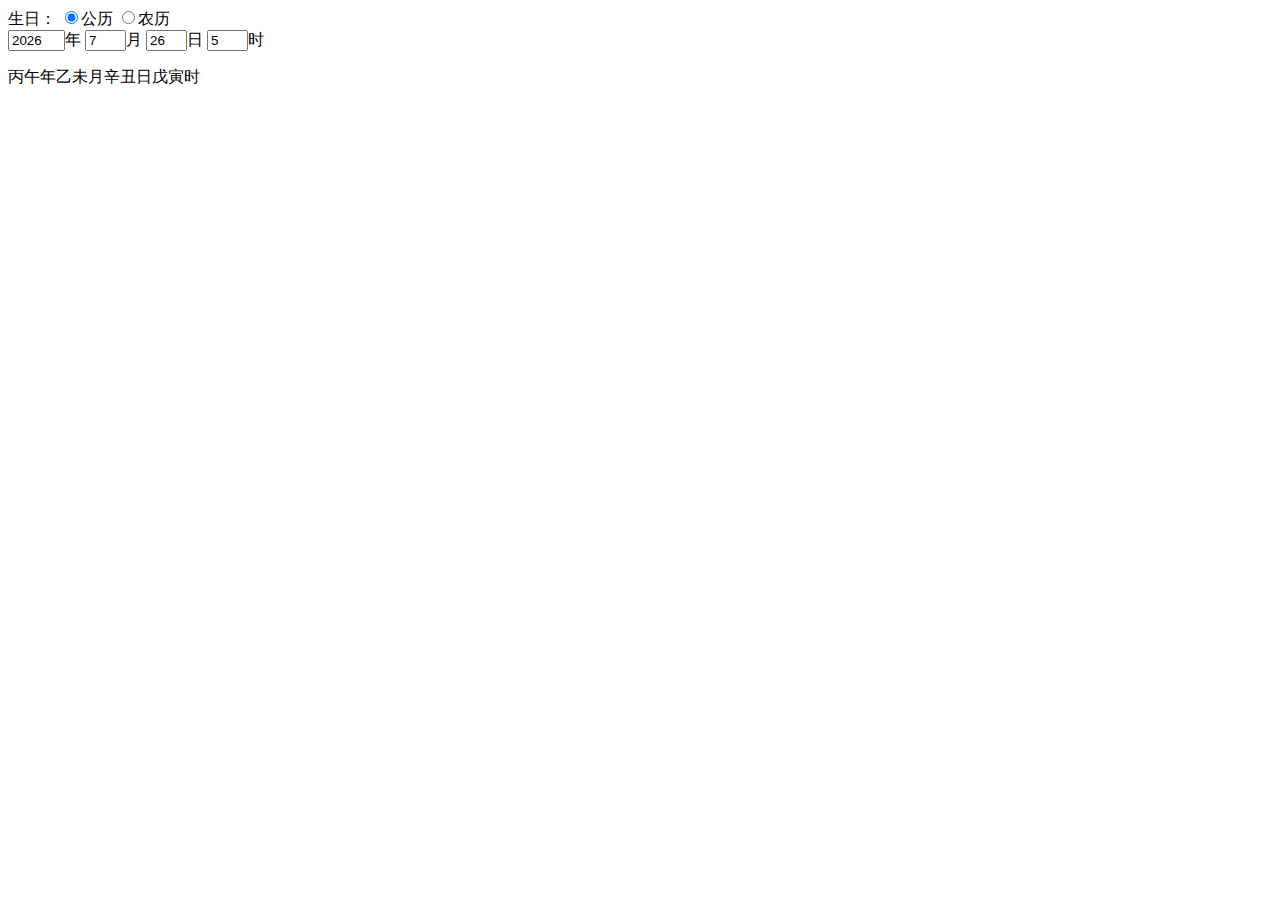
==== dob.html @ 348435e0 "dob done" ====
<html>
<head>
<meta http-equiv="Content-Type" content="text/html; charset=utf8" />
<meta name="viewport" content="width=device-width, initial-scale=1.0">
<title>四柱八字</title>
<script src="jquery.min.js"></script>
<script src="calendar.js"></script>
<style>
</style>
</head>
<body>
生日：
<input type="radio" name="src" class="solar" checked="checked"/>公历
<input type="radio" name="src" class="lunar"/>农历
<span><input type="checkbox" name="leap" class="leap"/>润月</span>
<br/>
<input type="input" class="year" size="4"/>年
<input type="input" class="month" size="2"/>月
<input type="input" class="day" size="2"/>日
<input type="input" class="hour" size="2"/>时
<br/>
<p class="date"></p>

<script>
var now = new Date();
$('.year').val(now.getFullYear());
$('.month').val(now.getMonth()+1);
$('.day').val(now.getDate());
$('.hour').val(now.getHours());
$('.leap').parent().hide();

$('input').change(function(){
  if($('.lunar')[0].checked)
    $('.leap').parent().show();
  else
    $('.leap').parent().hide();
  let src = $('input[name="src"]:checked'),
    year = $('.year').val(),
    month = $('.month').val(),
    day = $('.day').val(),
    hour = $('.hour').val(),
    leap = $('.leap')[0].checked;
  if(src.hasClass('solar')) {
    var cal = calendar.solar2lunar(year, month, day, hour);
  } else {
    var cal = calendar.lunar2solar(year, month, day, hour, leap);
  }
  if(cal === -1) $('.date').text('日期选择不正确');
  else $('.date').text(`${cal.gzYear}年${cal.gzMonth}月${cal.gzDay}日${cal.gzHour}时`);
});
var cal = calendar.solar2lunar();
$('.date').text(`${cal.gzYear}年${cal.gzMonth}月${cal.gzDay}日${cal.gzHour}时`);
</script>

</body>
</html>
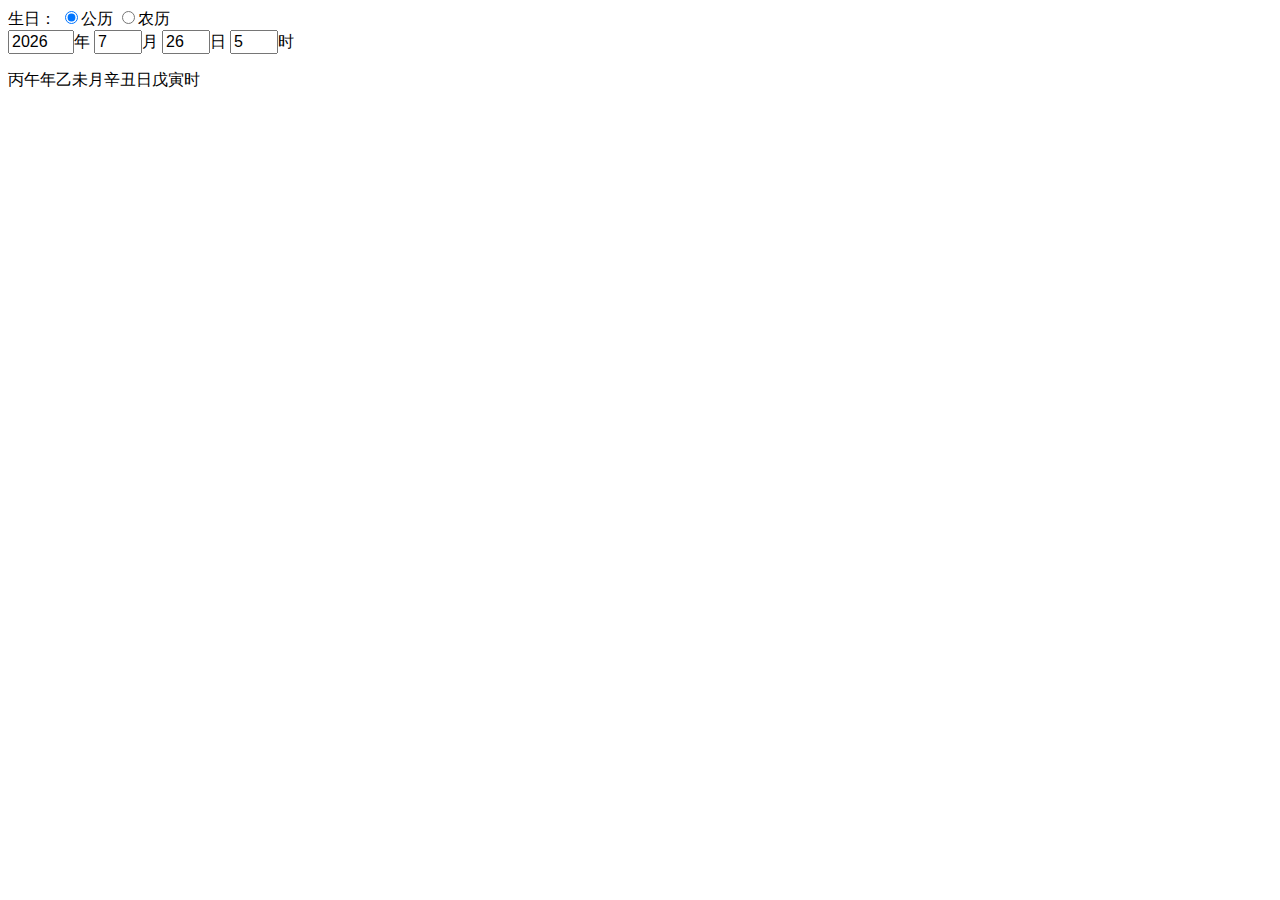
==== commit 797e5f62: "ditto; disable zooming" ====
--- a/dob.html
+++ b/dob.html
@@ -6,6 +6,9 @@
 <script src="jquery.min.js"></script>
 <script src="calendar.js"></script>
 <style>
+input {
+  font-size: 1em;
+}
 </style>
 </head>
 <body>
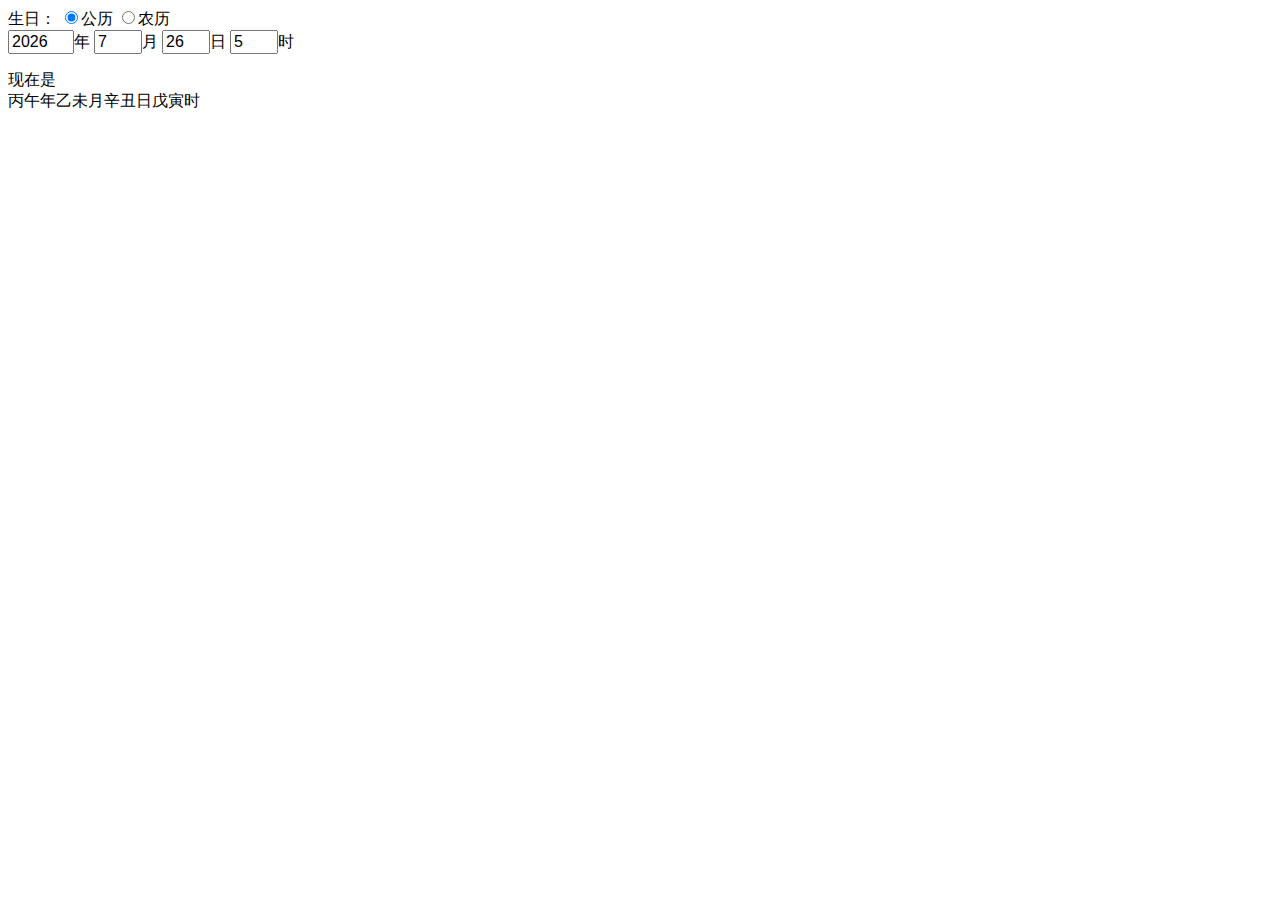
==== commit 3a4a3562: "history of dob" ====
--- a/dob.html
+++ b/dob.html
@@ -8,6 +8,9 @@
 <style>
 input {
   font-size: 1em;
+}
+.date span {
+  display: block;
 }
 </style>
 </head>
@@ -23,6 +26,7 @@
 <input type="input" class="hour" size="2"/>时
 <br/>
 <p class="date"></p>
+<div class="history"></div>
 
 <script>
 var now = new Date();
@@ -49,10 +53,15 @@
     var cal = calendar.lunar2solar(year, month, day, hour, leap);
   }
   if(cal === -1) $('.date').text('日期选择不正确');
-  else $('.date').text(`${cal.gzYear}年${cal.gzMonth}月${cal.gzDay}日${cal.gzHour}时`);
+  else {
+    var is_leap = leap ? '(润月)' : '';
+    var prefix = `<span>${year}年${month}月${day}日${hour}时${is_leap}</span>`;
+    $('.date').html(`${prefix}${cal.gzYear}年${cal.gzMonth}月${cal.gzDay}日${cal.gzHour}时`);
+    $('.history').append($('.date')[0].outerHTML);
+  }
 });
 var cal = calendar.solar2lunar();
-$('.date').text(`${cal.gzYear}年${cal.gzMonth}月${cal.gzDay}日${cal.gzHour}时`);
+$('.date').html(`<span>现在是</span>${cal.gzYear}年${cal.gzMonth}月${cal.gzDay}日${cal.gzHour}时`);
 </script>
 
 </body>
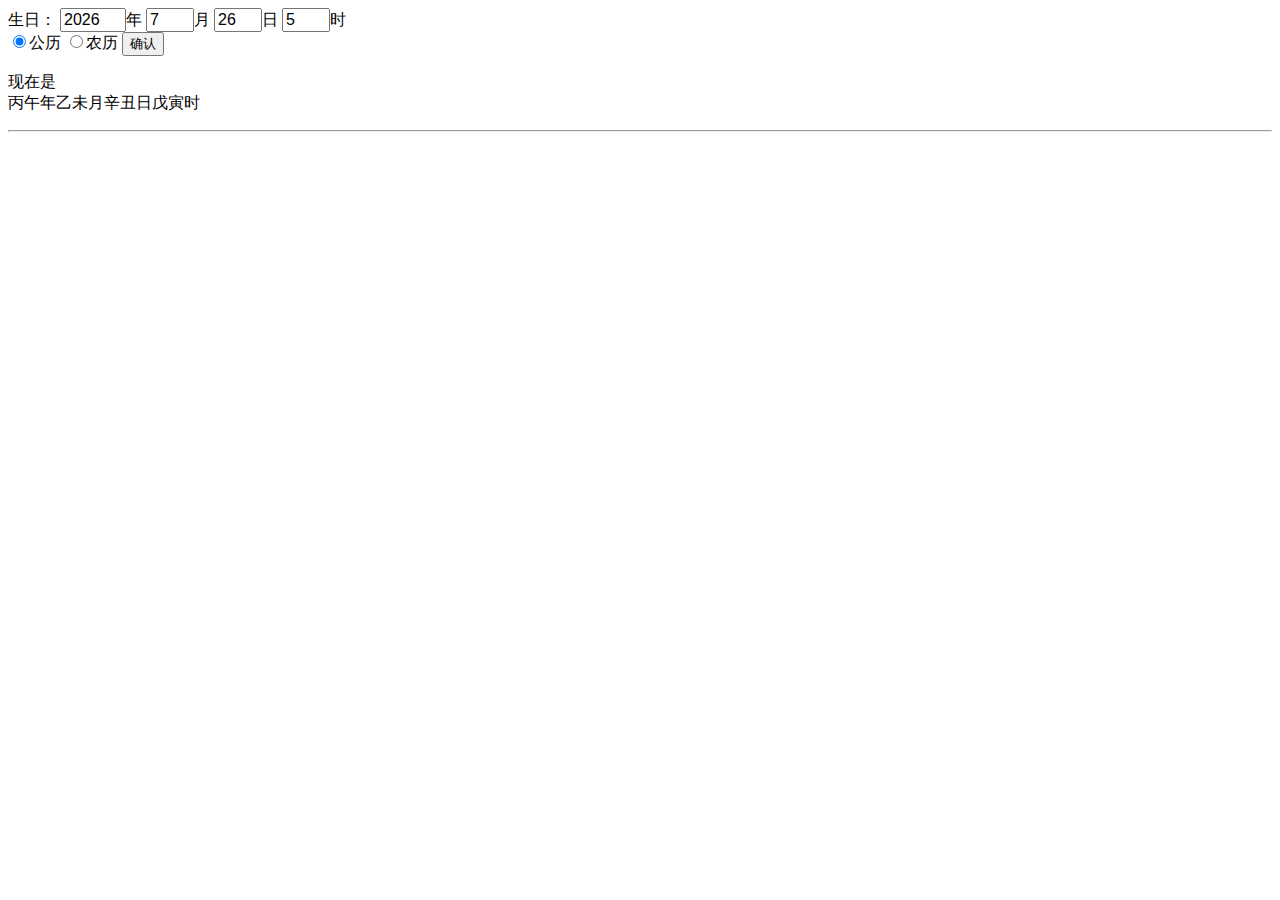
==== commit 7a87eec8: "button to trigger history" ====
--- a/dob.html
+++ b/dob.html
@@ -9,23 +9,25 @@
 input {
   font-size: 1em;
 }
-.date span {
+p span {
   display: block;
 }
 </style>
 </head>
 <body>
 生日：
-<input type="radio" name="src" class="solar" checked="checked"/>公历
-<input type="radio" name="src" class="lunar"/>农历
-<span><input type="checkbox" name="leap" class="leap"/>润月</span>
-<br/>
 <input type="input" class="year" size="4"/>年
 <input type="input" class="month" size="2"/>月
 <input type="input" class="day" size="2"/>日
 <input type="input" class="hour" size="2"/>时
 <br/>
+<input type="radio" name="src" class="solar" checked="checked"/>公历
+<input type="radio" name="src" class="lunar"/>农历
+<span><input type="checkbox" name="leap" class="leap"/>润月</span>
+<button>确认</button>
+<br/>
 <p class="date"></p>
+<hr/>
 <div class="history"></div>
 
 <script>
@@ -35,12 +37,14 @@
 $('.day').val(now.getDate());
 $('.hour').val(now.getHours());
 $('.leap').parent().hide();
-
-$('input').change(function(){
+$('input[name="src"]').click(function(){
   if($('.lunar')[0].checked)
     $('.leap').parent().show();
   else
     $('.leap').parent().hide();
+});
+
+$('button').click(function(){
   let src = $('input[name="src"]:checked'),
     year = $('.year').val(),
     month = $('.month').val(),
@@ -49,15 +53,18 @@
     leap = $('.leap')[0].checked;
   if(src.hasClass('solar')) {
     var cal = calendar.solar2lunar(year, month, day, hour);
+    var source = '公历';
   } else {
     var cal = calendar.lunar2solar(year, month, day, hour, leap);
+    var source = '农历';
   }
   if(cal === -1) $('.date').text('日期选择不正确');
   else {
+    var content = $('.date').clone().html();
+    $('.history').append(`<p>${content}</p>`);
     var is_leap = leap ? '(润月)' : '';
-    var prefix = `<span>${year}年${month}月${day}日${hour}时${is_leap}</span>`;
+    var prefix = `<span>${source} ${year}年${month}月${day}日${hour}时${is_leap}</span>`;
     $('.date').html(`${prefix}${cal.gzYear}年${cal.gzMonth}月${cal.gzDay}日${cal.gzHour}时`);
-    $('.history').append($('.date')[0].outerHTML);
   }
 });
 var cal = calendar.solar2lunar();
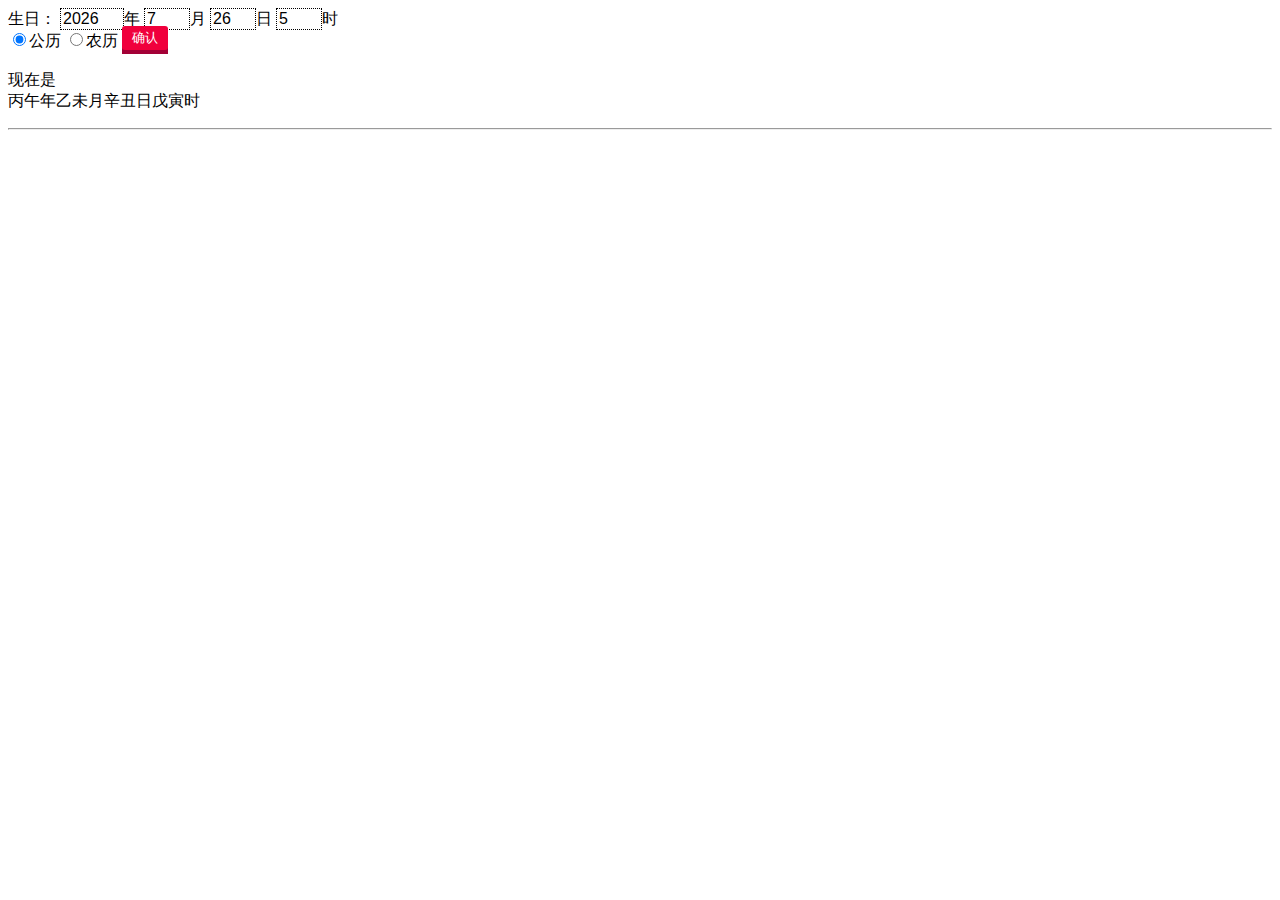
==== commit c9c56fb3: "more styles" ====
--- a/dob.html
+++ b/dob.html
@@ -8,9 +8,31 @@
 <style>
 input {
   font-size: 1em;
+  border: 1px dotted black;
 }
 p span {
   display: block;
+}
+
+.pushable {
+  background: hsl(340deg 100% 32%);*
+  /*background-color: #04AA6D;  Green */
+  border-radius: 3px;
+  border: none;
+  padding: 0;
+  cursor: pointer;
+  outline-offset: 4px;
+}
+.front {
+  display: block;
+  padding: 3px 10px;
+  border-radius: 3px;
+  background: hsl(345deg 100% 47%);
+  color: white;
+  transform: translateY(-4px);
+}
+.pushable:active .front {
+  transform: translateY(-1px);
 }
 </style>
 </head>
@@ -24,7 +46,7 @@
 <input type="radio" name="src" class="solar" checked="checked"/>公历
 <input type="radio" name="src" class="lunar"/>农历
 <span><input type="checkbox" name="leap" class="leap"/>润月</span>
-<button>确认</button>
+<button class="pushable"><span class="front">确认</span></button>
 <br/>
 <p class="date"></p>
 <hr/>
@@ -61,7 +83,7 @@
   if(cal === -1) $('.date').text('日期选择不正确');
   else {
     var content = $('.date').clone().html();
-    $('.history').append(`<p>${content}</p>`);
+    $('.history').prepend(`<p>${content}</p>`);
     var is_leap = leap ? '(润月)' : '';
     var prefix = `<span>${source} ${year}年${month}月${day}日${hour}时${is_leap}</span>`;
     $('.date').html(`${prefix}${cal.gzYear}年${cal.gzMonth}月${cal.gzDay}日${cal.gzHour}时`);
